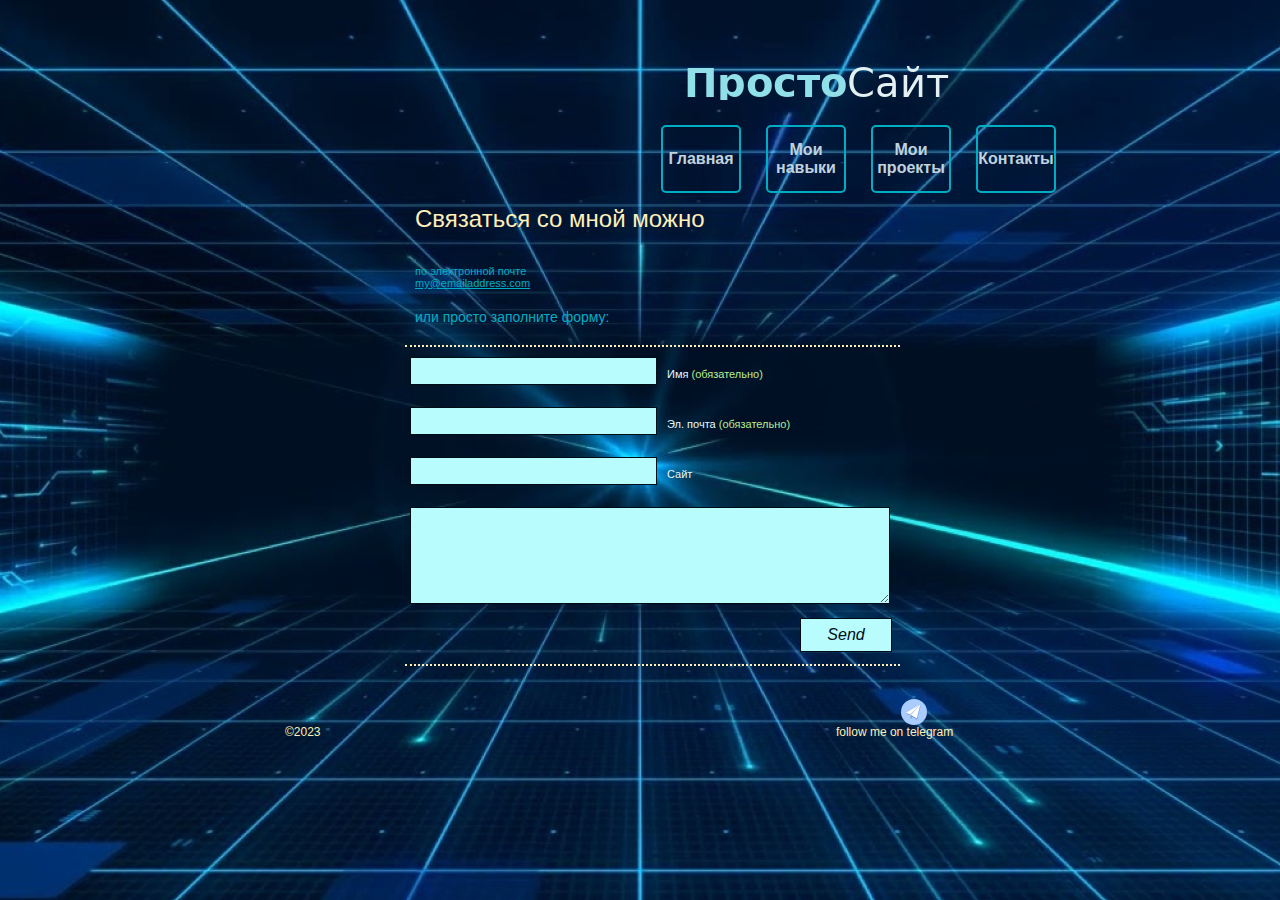
==== PROJECT/FinalProject/contact.html @ aeaf3636 "itog_project" ====
<!DOCTYPE html>
<html lang="en">
<head>
    <meta charset="UTF-8">
    <meta name="viewport" content="width=device-width, initial-scale=1.0">
    <link rel="stylesheet" href="./CSS/style.css">
    <title>Contact</title>
</head>
<body>
           <!-- Main Container -->
	<div class="main">

        <!-- Logo -->		
<div class="logo">
                <a href="index.html"></a>
</div>

        <!-- Main Menu -->
<div class="menu">
    
    <button class="mh">
        <span><a href="index.html" class="menu_tit">Главная</a></span>
       
    </button>

    <button class="ms">
        <span><a href="skills.html" class="menu_tit">Мои навыки</a></span>
        
    </button>

    <button class="mp">
        <span><a href="myproject.html" class="menu_tit">Мои проекты</a></span>
       
    </button>

    <button class="mc">
        <spant><a href="contact.html" class="menu_tit">Контакты</a></span>
        
    </button>

</div>

        <!-- Container -->
<div class="cnt">

            <!-- Contact Form -->
    <div class="cont">

        <p class="cont_n">Связаться со мной можно</p><br>

        <p class="cont_i">по электронной почте</p>

 

        <a class="cont_e" href="mailto:my@emailaddress.com">my@emailaddress.com</a>

        <p class="cont_f">или просто заполните форму:</p>

        <div class="frm">

                                <p><input type="text" name="author" size="22"  id="author"/><label>Имя <span>(обязательно)</span></label></p><br>
                                <p><input type="text" name="email" size="22"  id="email"/><label>Эл.  почта <span>(обязательно)</span></label></p><br>
                                <p><input type="text" name="url" size="22"  id="url"/><label>Сайт</label></p><br>
                                <p>
                                        <textarea name="comment" cols="57" rows="6"  id="comment"></textarea>
                                </p><br>
                                <p>
                                        <input type="submit" name="submit" value="Send"  id="submit"/>
                                </p><br>


        </div>

    </div>

</div>

        <!-- Footer -->
<div class="foo">
    
			<!-- Follow me on Telegram -->
			<div class="telega">
			</div>

			<a class="rgh" href="">&copy;2023 </a>
			<a class="ftel" href="http://telegram.org/">follow me on telegram</a>
</div>

</div> 
</body>
</html>
---- PROJECT/FinalProject/CSS/style.css ----
*{
    margin: 0;
    padding: 0;
}


body {
	background: url(../IMG/img3_3.jpg) center 0px no-repeat;
	font-family:Verdana, Arial, Sans-serif;
	font-size:11px;
	color:#605D5C;
	margin:0px;
}
.main {
	width:990px;
	height:787px;
	margin:0 auto;
}
.logo {
	background: url(../IMG/logo-2.png) no-repeat;
	width:313px;
	height:50px;
	left:532px;
	top:55px;
	position:relative;
}


/* -- Menu -- */
.menu {
	width:400px;
	height:50px;
	margin:75px 0 0 516px;
}


.mh {
	width: 80px;
    height: 68px;
	margin:0px;
}
.ms {
	width: 80px;
    height: 68px;
	margin:0 0 0 25px;
}
.mp {
	width: 80px;
    height: 68px;
	margin:0 0 0 25px;
}
.mc {
	width: 80px;
    height: 68px;
	margin:0 0 0 25px;
}
.menu > button {
	float:left;
	text-align:center;
    border: 2px solid #00AEC4;
    border-radius: 5px ;
    background: none;

}
.menu >span {
	margin:4px 0 0 0px;
}
.menu_tit {
	text-decoration:none;
	color:#c0d2de;
    font-size: 16px;
    font-weight: bold;
}


 .menu_tit:hover, .menu_tit_act {
	color: #FEEFB8;
	text-shadow: 1px 1px 1px rgb(222, 221, 254) ;
}  



/* -- Footer -- */
.foo {
	width:900px;
	height:50px;
	margin:0 0 0 40px;
}
.telega {
    
    background-image:  url(../IMG/telegram_.svg) ;
    background-size: cover;
	width:26px;
	height:26px;
	margin:0 0 0 716px;
}
.rgh {
	color: #FEEFB8;
	font-size:12px;
	text-decoration:none;
    margin:0 0 0 100px;
}

.ftel {
	font-size:12px;
	margin:0 0 0 512px;
	text-decoration:none;
	color:#FEEFB8;
}
.cnt {
	width:904px;
	height:524px;
	margin:0 0 0 40px;
}
/* -- Index Page  -- */
.ind {
	padding:30px 0 0 106px;
}
.ind_tit {
	border-top: 2px dotted #FEEFB8;
	border-bottom: 2px dotted #FEEFB8;
	width:700px;
}
.tit1 {
	margin:10px 0 0 0;
	font-size:27px;
	color:#00AEC4;
}
.tit1 span {
	color:#FEEFB8;
}
.tit2 {
	margin:0 0 10px 0;
	font-size:20px;
	color:#FEEFB8;
}
.text {
	margin: 20px 0 0 106px;
	font-size:17px;
	width:714px;
	color:#00AEC4;
}

.pic_sld {
	position:absolute;
	margin:50px 0 0 182px;
	
}
.pic_sld img {
	width:715px;
	height:256px;
	border: 2px solid #FEEFB8;
	border-radius: 15px 15px 15px 15px;
} 

/* -- Skill Page  -- */
.about_tit {
	color:#00AEC4;
	padding: 75px 0 0 284px;
	font-size:24px;
}
.about {
	margin:20px 0 0 20px;
}
.about_info {
	float:left;
}
.about_info img {
	width: 160px;
	height: auto;
	border:2px solid #FEEFB8;
	margin:3px 0 0 0;
}
.about_info a {
	font-size:12px;
	color:#00AEC4;
	display:block;
	text-decoration:none;
	margin:10px 0;
}
.about_txt {
	float:left;
	font-size:11px;
	width:612px;
	margin: 0 0 0 18px;
	color:#FEEFB8;
}
/* -- Contact Page  -- */
.cont {
	padding:30px 0 0 220px;	
}
.cont_n {
	margin:0 0 20px 10px;
	color:#FEEFB8;
	font-size:24px;
}
.cont_i {
	color:#00AEC4;
	margin:0 0 0 10px;
	font-size:11px;
}
.cont_e {
	color:#00AEC4;
	margin:20px 0 0 10px;
	font-size:11px;
}
.cont_f {
	color:#00AEC4;
	margin:20px 0 20px 10px;
	font-size:14px;
}
.frm {
	border-top: 2px dotted #FEEFB8;
	border-bottom: 2px dotted #FEEFB8;
	width:490px;
	padding:10px 0 0 5px;
}
.frm input {
	background-color:rgb(184, 252, 254);
	border: 1px solid #010d15;
	height: 21px;
	width:240px;
	margin:0 10px 10px 0;
	padding:5px 0 0 5px;
}
.frm p {
	color:#e5fafd;
}
.frm span {
	color:rgb(184, 236, 147);
}

.frm textarea {
	background-color:rgb(184, 252, 254);
	border: 1px solid #010d15;
	padding:5px 0 0 5px;
}
#submit {

	width:92px;
	height:34px;
   	color:#010d15;
	font-size:16px;
	font-style:italic;
	border: 1px solid #010d15;
	cursor:pointer;
	margin:0 0 0 390px;
	padding:0px;
}
#submit:hover {
    background-color:#FEEFB8;
}

/* -- Myproject Page -- */
.sub_menu {
	padding:35px 0 0 196px;
	height:47px;
}
.sub_menu a {
	width:173px;
	height:47px;
	display:block;
	float:left;
	margin:0 10px 0 0;
}

.click {
	color:#00AEC4;
	border-top: 2px dotted #FEEFB8;
	border-bottom: 2px dotted #FEEFB8;
	width:184px;
	margin:35px auto 0;
	padding: 5px 0 5px 0;
	text-align: center;
	font-size: 12px;
}
/* -- scroller -- */
.slider {
	float:left;
	margin:35px 0 0 0;
}
.content-scroll {
	width:884px;
	height:300px;	
	float:left;
	margin:35px 0 0 12px;
	overflow:auto;
	overflow-x:hidden;
}
.holder {
	width:878px;
	height:460px;
}
.holder a {
	width:187px;
	height:132px;
	display:block;
	text-decoration:none;
	margin: 0 14px 20px 14px;
	float:left;
    background-size: cover;
}
.holder img {
	border:3px solid #FEEFB8;
}
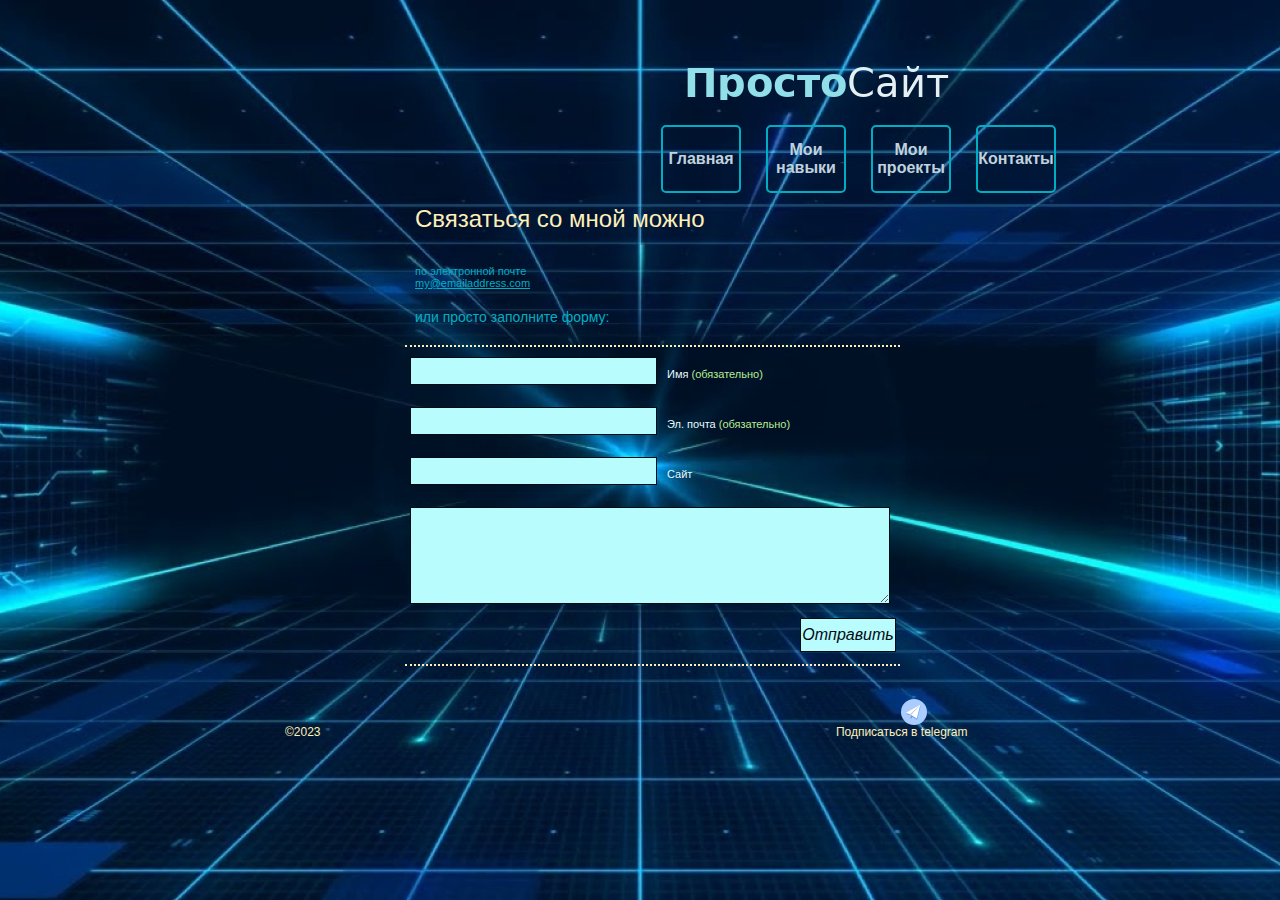
==== commit 773bd91d: "itog_project_all" ====
--- a/PROJECT/FinalProject/contact.html
+++ b/PROJECT/FinalProject/contact.html
@@ -65,7 +65,7 @@
                                         <textarea name="comment" cols="57" rows="6"  id="comment"></textarea>
                                 </p><br>
                                 <p>
-                                        <input type="submit" name="submit" value="Send"  id="submit"/>
+                                        <input type="submit" name="submit" value="Отправить"  id="submit"/>
                                 </p><br>
 
 
@@ -83,7 +83,7 @@
 			</div>
 
 			<a class="rgh" href="">&copy;2023 </a>
-			<a class="ftel" href="http://telegram.org/">follow me on telegram</a>
+			<a class="ftel" href="http://telegram.org/">Подписаться в telegram</a>
 </div>
 
 </div> 
--- a/PROJECT/FinalProject/CSS/style.css
+++ b/PROJECT/FinalProject/CSS/style.css
@@ -123,20 +123,22 @@
 }
 .tit1 {
 	margin:10px 0 0 0;
-	font-size:27px;
-	color:#00AEC4;
+	font-size:24px;
+	color:#00AEC4;
+	text-align: left;
 }
 .tit1 span {
 	color:#FEEFB8;
 }
 .tit2 {
 	margin:0 0 10px 0;
-	font-size:20px;
-	color:#FEEFB8;
+	font-size:18px;
+	color:#FEEFB8;
+	text-align: left;
 }
 .text {
 	margin: 20px 0 0 106px;
-	font-size:17px;
+	font-size:16px;
 	width:714px;
 	color:#00AEC4;
 }
@@ -180,11 +182,15 @@
 }
 .about_txt {
 	float:left;
-	font-size:11px;
+	font-size:14px;
 	width:612px;
 	margin: 0 0 0 18px;
 	color:#FEEFB8;
 }
+.about_txt > a {
+	color:rgb(54, 36, 193);	
+}
+
 /* -- Contact Page  -- */
 .cont {
 	padding:30px 0 0 220px;	
@@ -237,7 +243,7 @@
 }
 #submit {
 
-	width:92px;
+	width: 96px;
 	height:34px;
    	color:#010d15;
 	font-size:16px;
@@ -290,6 +296,7 @@
 .holder {
 	width:878px;
 	height:460px;
+	
 }
 .holder a {
 	width:187px;
